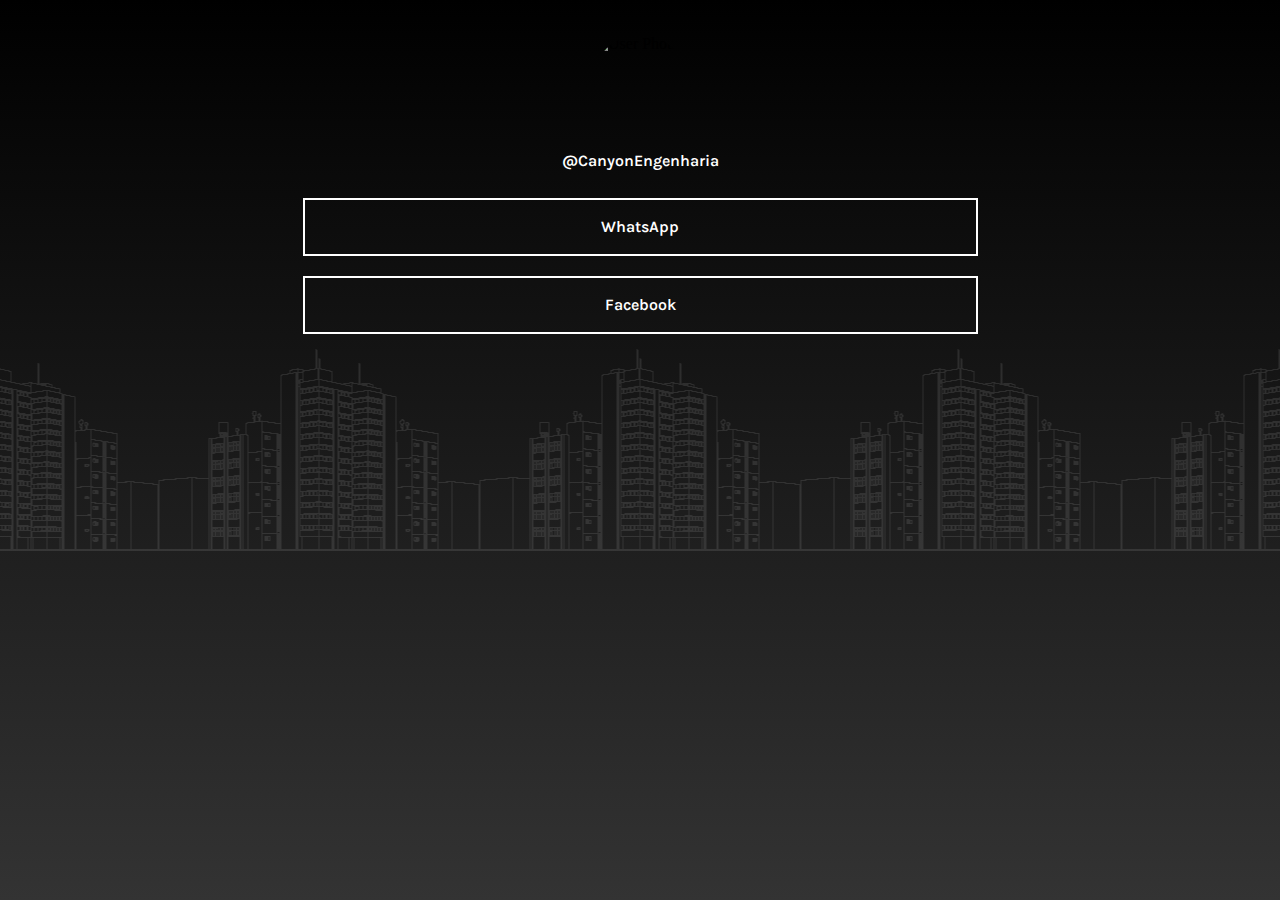
==== index.html @ 7f5f3a57 "Add files via upload" ====
<!DOCTYPE html>

<html>
<head>
    <meta name="viewport" content="width=device-width, initial-scale=1">
    <meta charset="UTF-8">
    <title>Canyon Engenharia</title>
    <link rel="stylesheet" href="style.css">
    <link rel="icon" href="favicon.ico" type="image/x-icon"/>
    <script src="analytics.js"></script>
</head>

<body>
    <img id="userPhoto" src="canyonlt.png" alt="User Photo">
    
    <a href="https://www.instagram.com/canyonengenharia" id="userName">@CanyonEngenharia</a>
    <div id="links">
        <a class="link" href="https://api.whatsapp.com/send?phone=5583991159295" target="_blank" onclick="whatsapp()">WhatsApp</a>
        <a class="link" href="https://www.facebook.com/canyonengenharia/" target="_blank" onclick="facebook()">Facebook</a>
    </div>

    <!-- Javascript -->
    <script src='https://cdnjs.cloudflare.com/ajax/libs/jquery/3.2.1/jquery.min.js'></script>
    <script  src="index.js"></script>
    </body>
</html>
---- style.css ----
/* Style Settings */
@import url('https://fonts.googleapis.com/css?family=Karla:400,700&display=swap');
:root {
    --bgColor: black;
    --accentColor: transparent;
    --font: 'Karla', sans-serif;
}

body{
    height: 100%;
    margin: 0;
    background-repeat: repeat-x;
    background-attachment: fixed;
    background-color: var(--bgColor);
    background-image: url('bgimage.png');
    background-position: center;
    background-image: url('bgimage.png'), linear-gradient(black, #333333);
}

#userPhoto{
    width: 96px;
    height: 96px;
    display: block;
    margin: 35px auto 20px;
    border-radius: 50%;
}

#userName{
    color: white;
    font-size: 1rem;
    font-weight: 600;
    line-height: 1.25;
    display: block;
    font-family: var(--font);
    width: 100%;
    text-align: center;
    text-decoration: none;
}

#links{
    max-width: 675px;
    width: auto;
    display: block;
    margin: 27px auto;
}
.link{
    display: block;
    background-color: var(--accentColor);
    color: white;
    font-family: var(--font);
    text-align: center;
    margin-bottom: 20px;
    padding: 17px;
    text-decoration: none;
    font-size: 1rem;
    font-weight: 600;
    line-height: 1.25;
    transition: all .25s cubic-bezier(.08,.59,.29,.99);
    border: solid white 2px;
}

.link:hover{
    background-color: white;
    color: var(--bgColor);
}
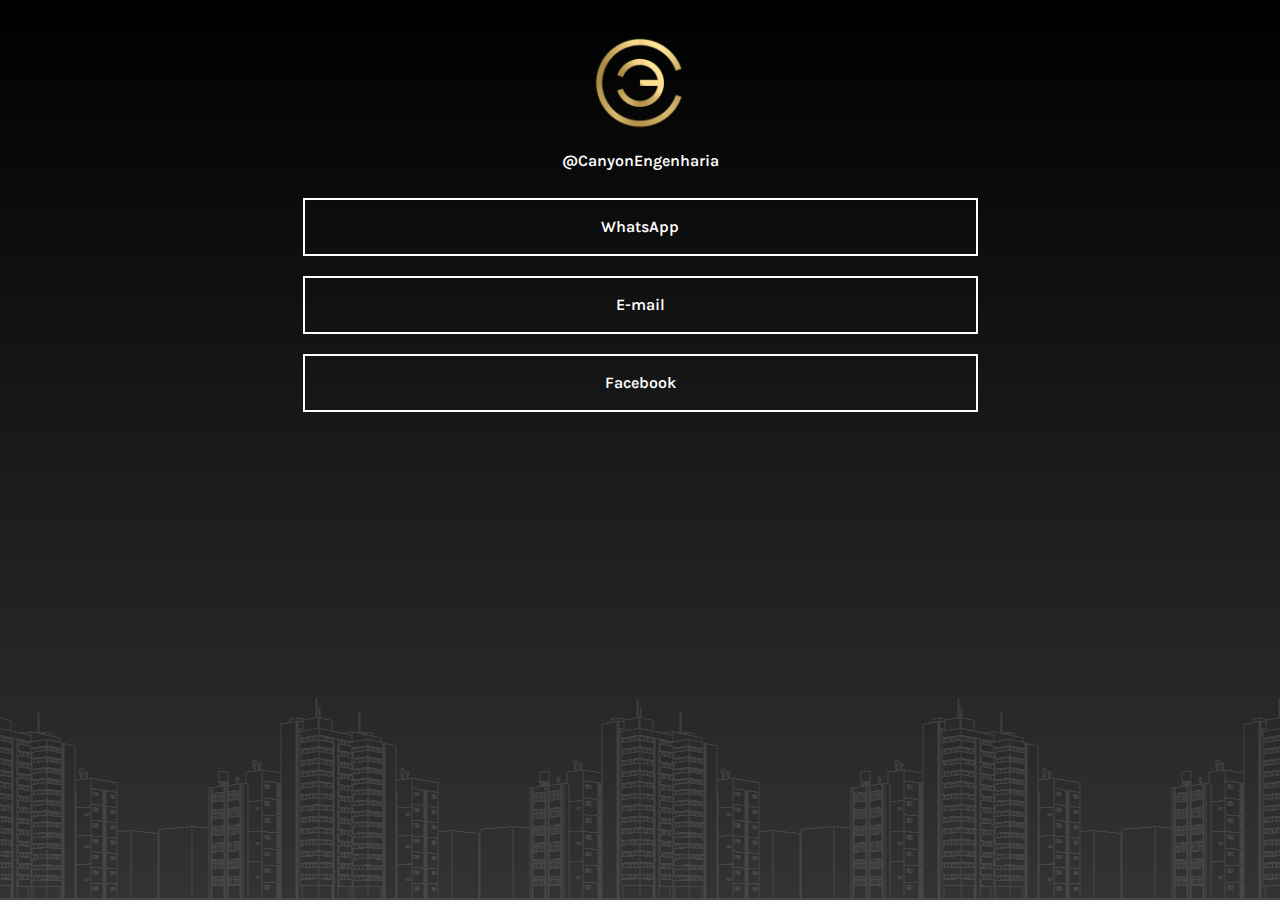
==== commit b5ac8d30: "Add files via upload" ====
--- a/index.html
+++ b/index.html
@@ -16,6 +16,7 @@
     <a href="https://www.instagram.com/canyonengenharia" id="userName">@CanyonEngenharia</a>
     <div id="links">
         <a class="link" href="https://api.whatsapp.com/send?phone=5583991159295" target="_blank" onclick="whatsapp()">WhatsApp</a>
+        <a class="link" href="mailto:canyonengenharia@outlook.com" target="_blank" onclick="email()">E-mail</a>
         <a class="link" href="https://www.facebook.com/canyonengenharia/" target="_blank" onclick="facebook()">Facebook</a>
     </div>
 
--- a/style.css
+++ b/style.css
@@ -13,7 +13,7 @@
     background-attachment: fixed;
     background-color: var(--bgColor);
     background-image: url('bgimage.png');
-    background-position: center;
+    background-position: center bottom;
     background-image: url('bgimage.png'), linear-gradient(black, #333333);
 }
 
@@ -62,4 +62,4 @@
 .link:hover{
     background-color: white;
     color: var(--bgColor);
-}+}
